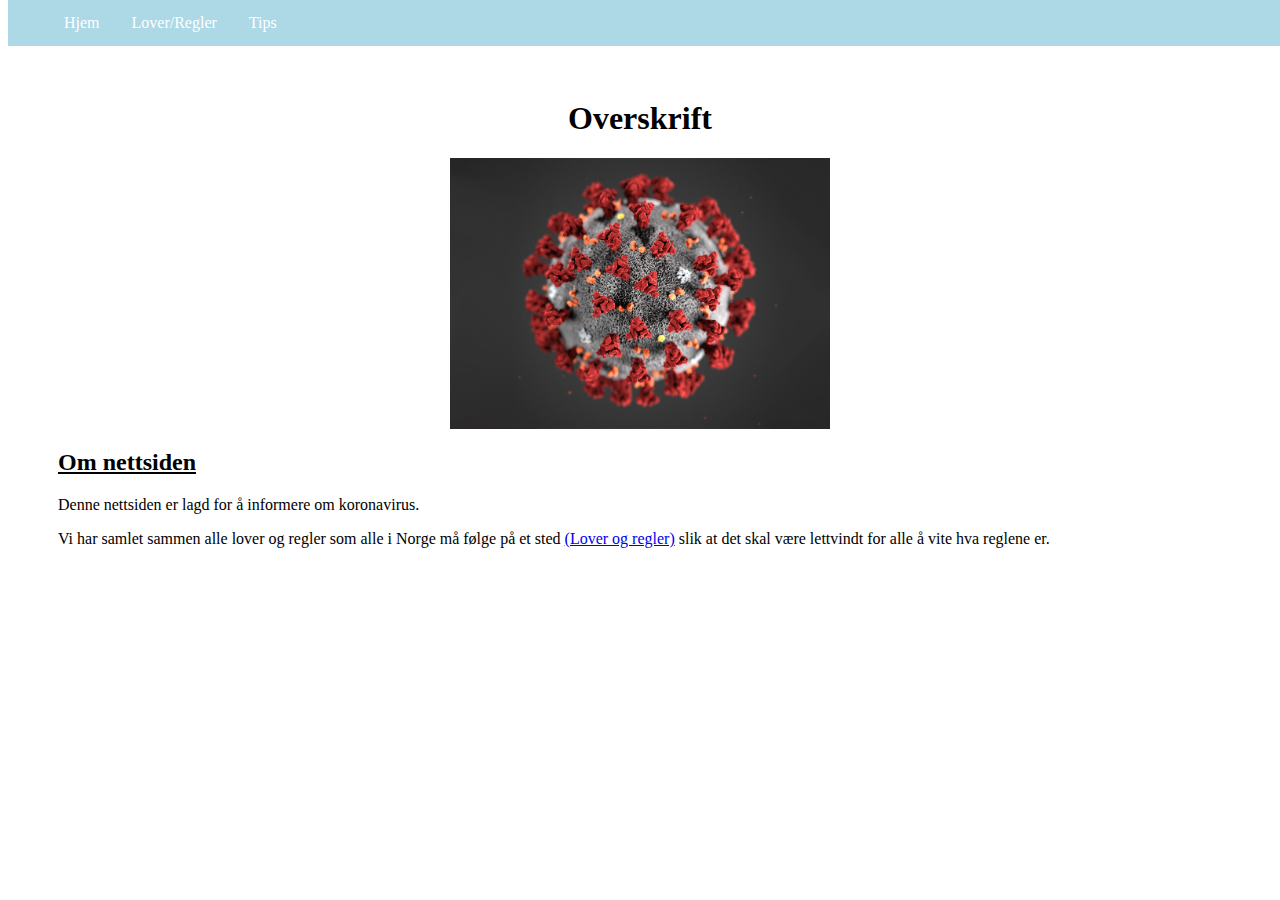
==== Index.html @ b2a16e2d "Starten av nettsiden" ====
<!DOCTYPE html>
<html lang="en">
<head>
    <meta charset="UTF-8">
    <meta name="viewport" cotent="width=device-width, initial-scale=1.0">
    <link rel="stylesheet" href="CSS/Style.css">
    <link rel="stylesheet" href="CSS/Navbar.css">
    <title>Snowball Challenge</title>
</head>

<header>
    <ul class="Meny">
        <li><a href="#Bilde">Hjem</a></li>
        <li><a href="#Tekst">Lover/Regler</a></li>
        <li><a href="#...">Tips</a></li>
    </ul>
</header>

<body>
    <h1>Overskrift</h1>
    <img src="Bilder/koronaV.webp" alt="Koronavirus" class="Bilde">
    <h2>Om nettsiden</h2>
    <p>Denne nettsiden er lagd for å informere om koronavirus.</p>
    <p>
        Vi har samlet sammen alle lover og regler som alle i Norge må følge på et sted  
        <a href="#Lover og regler">(Lover og regler)</a>
        slik at det skal være lettvindt for alle å vite hva reglene er.
    </p>
</body>
</html>
---- CSS/Style.css ----
h1{
    text-align: center;
    margin-top: 100px;
}

h2{
    margin-left: 50px;
    text-decoration: underline;
}

p{
    margin-left: 50px;
}

.Bilde{
    display: block;
    margin-left: auto;
    margin-right: auto;
    width: 30%;
}
---- CSS/Navbar.css ----
ul.Meny{    
    /* "list-style-type: none;" gjør at det ikke kommer 
    prikker for hvert li */
    list-style-type: none;
    position: fixed;
    top: 0;
    width: 100%;
    margin: 0;
    /*overflow: hidden;*/
    background-color:lightblue;
}

li{
    float: left;
}

li a{
    display: block;
    color: white;
    text-align: center;
    padding: 14px 16px;
    text-decoration: none;
}

/* Her er det som skjer hvis du holder musepekeren over a*/
li a:hover{
    font-weight: bold;
}
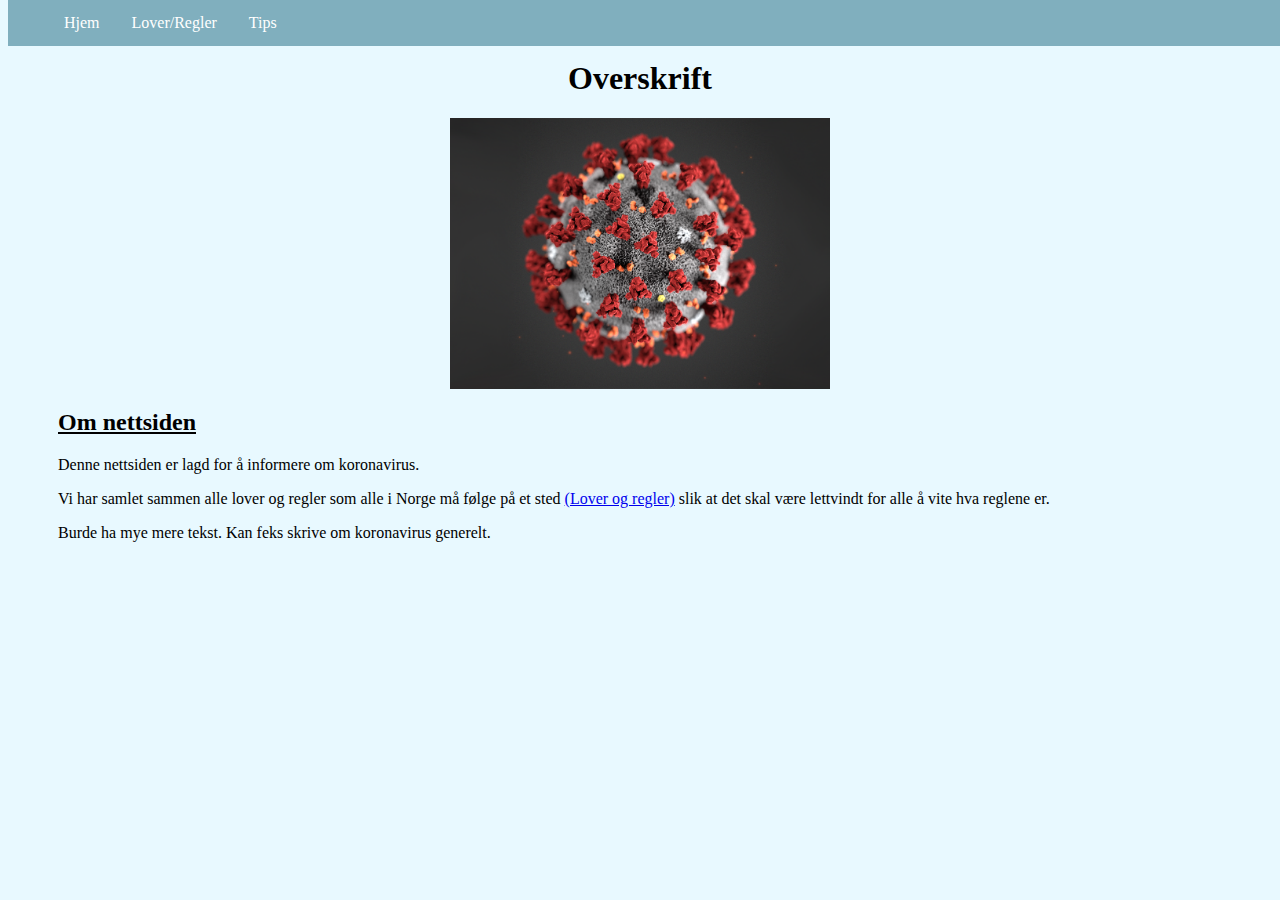
==== commit 4762ddf1: "Lagt til mer" ====
--- a/Index.html
+++ b/Index.html
@@ -3,16 +3,16 @@
 <head>
     <meta charset="UTF-8">
     <meta name="viewport" cotent="width=device-width, initial-scale=1.0">
-    <link rel="stylesheet" href="CSS/Style.css">
+    <link rel="stylesheet" href="CSS/Style-Index.css">
     <link rel="stylesheet" href="CSS/Navbar.css">
     <title>Snowball Challenge</title>
 </head>
 
 <header>
     <ul class="Meny">
-        <li><a href="#Bilde">Hjem</a></li>
-        <li><a href="#Tekst">Lover/Regler</a></li>
-        <li><a href="#...">Tips</a></li>
+        <li><a href="Index.html">Hjem</a></li>
+        <li><a href="Regler.html">Lover/Regler</a></li>
+        <li><a href="Tips.html">Tips</a></li>
     </ul>
 </header>
 
@@ -26,5 +26,8 @@
         <a href="#Lover og regler">(Lover og regler)</a>
         slik at det skal være lettvindt for alle å vite hva reglene er.
     </p>
+    <p>
+        Burde ha mye mere tekst. Kan feks skrive om koronavirus generelt.
+    </p>
 </body>
 </html>--- a/CSS/Style-Index.css
+++ b/CSS/Style-Index.css
@@ -0,0 +1,24 @@
+body{
+    background-color: rgb(232, 249, 255);
+}
+
+h1{
+    text-align: center;
+    margin-top: 60px;
+}
+
+h2{
+    margin-left: 50px;
+    text-decoration: underline;
+}
+
+p{
+    margin-left: 50px;
+}
+
+.Bilde{
+    display: block;
+    margin-left: auto;
+    margin-right: auto;
+    width: 30%;
+}--- a/CSS/Navbar.css
+++ b/CSS/Navbar.css
@@ -7,7 +7,7 @@
     width: 100%;
     margin: 0;
     /*overflow: hidden;*/
-    background-color:lightblue;
+    background-color:rgb(128, 175, 190);
 }
 
 li{
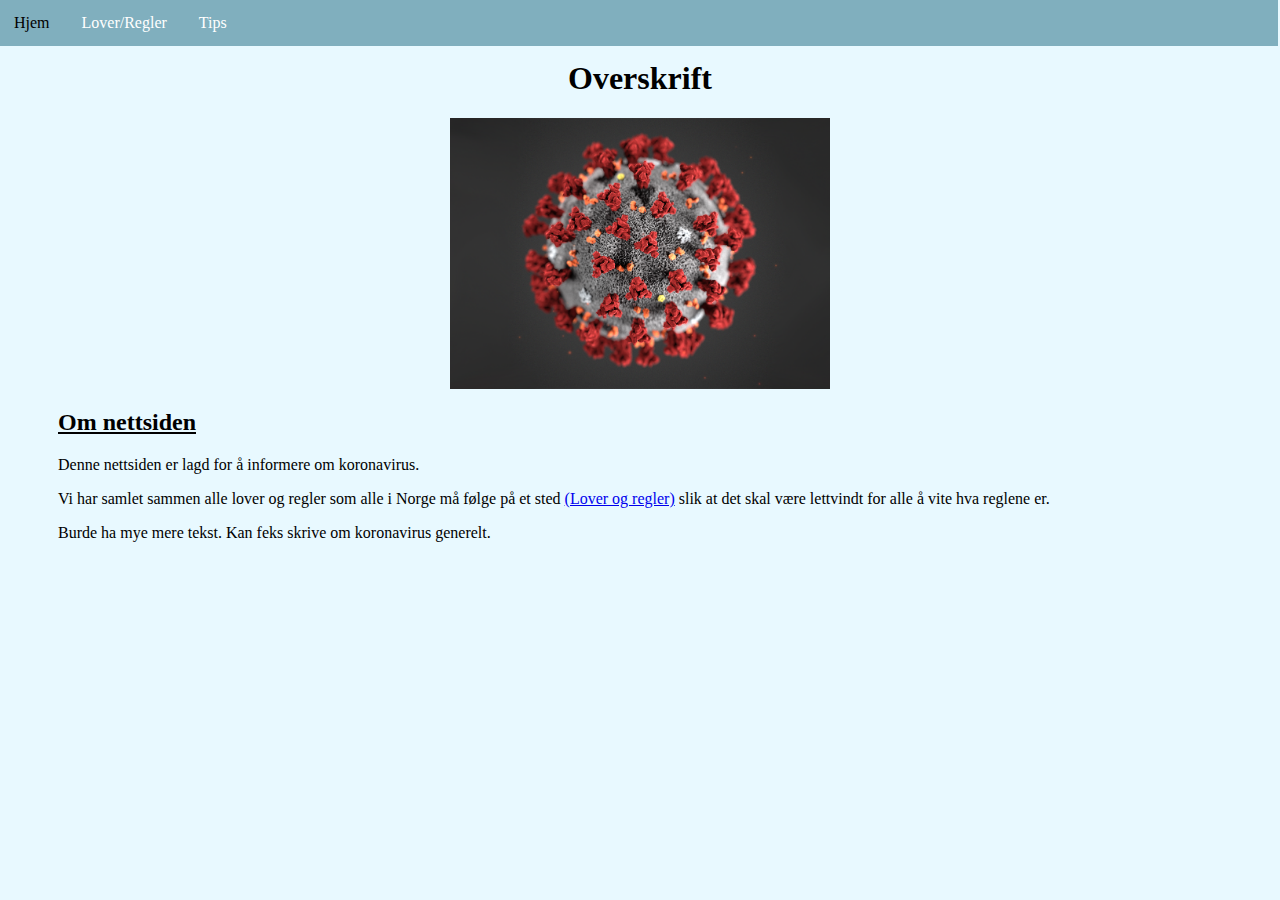
==== commit 763b2d46: ".." ====
--- a/Index.html
+++ b/Index.html
@@ -5,7 +5,7 @@
     <meta name="viewport" cotent="width=device-width, initial-scale=1.0">
     <link rel="stylesheet" href="CSS/Style-Index.css">
     <link rel="stylesheet" href="CSS/Navbar.css">
-    <title>Snowball Challenge</title>
+    <title>Hjem</title>
 </head>
 
 <header>
@@ -23,7 +23,7 @@
     <p>Denne nettsiden er lagd for å informere om koronavirus.</p>
     <p>
         Vi har samlet sammen alle lover og regler som alle i Norge må følge på et sted  
-        <a href="#Lover og regler">(Lover og regler)</a>
+        <a href="Regler.html">(Lover og regler)</a>
         slik at det skal være lettvindt for alle å vite hva reglene er.
     </p>
     <p>
--- a/CSS/Navbar.css
+++ b/CSS/Navbar.css
@@ -6,8 +6,10 @@
     top: 0;
     width: 100%;
     margin: 0;
+    margin-left: -10px;
     /*overflow: hidden;*/
     background-color:rgb(128, 175, 190);
+    padding: 0;
 }
 
 li{
@@ -24,5 +26,5 @@
 
 /* Her er det som skjer hvis du holder musepekeren over a*/
 li a:hover{
-    font-weight: bold;
+    color: black;
 }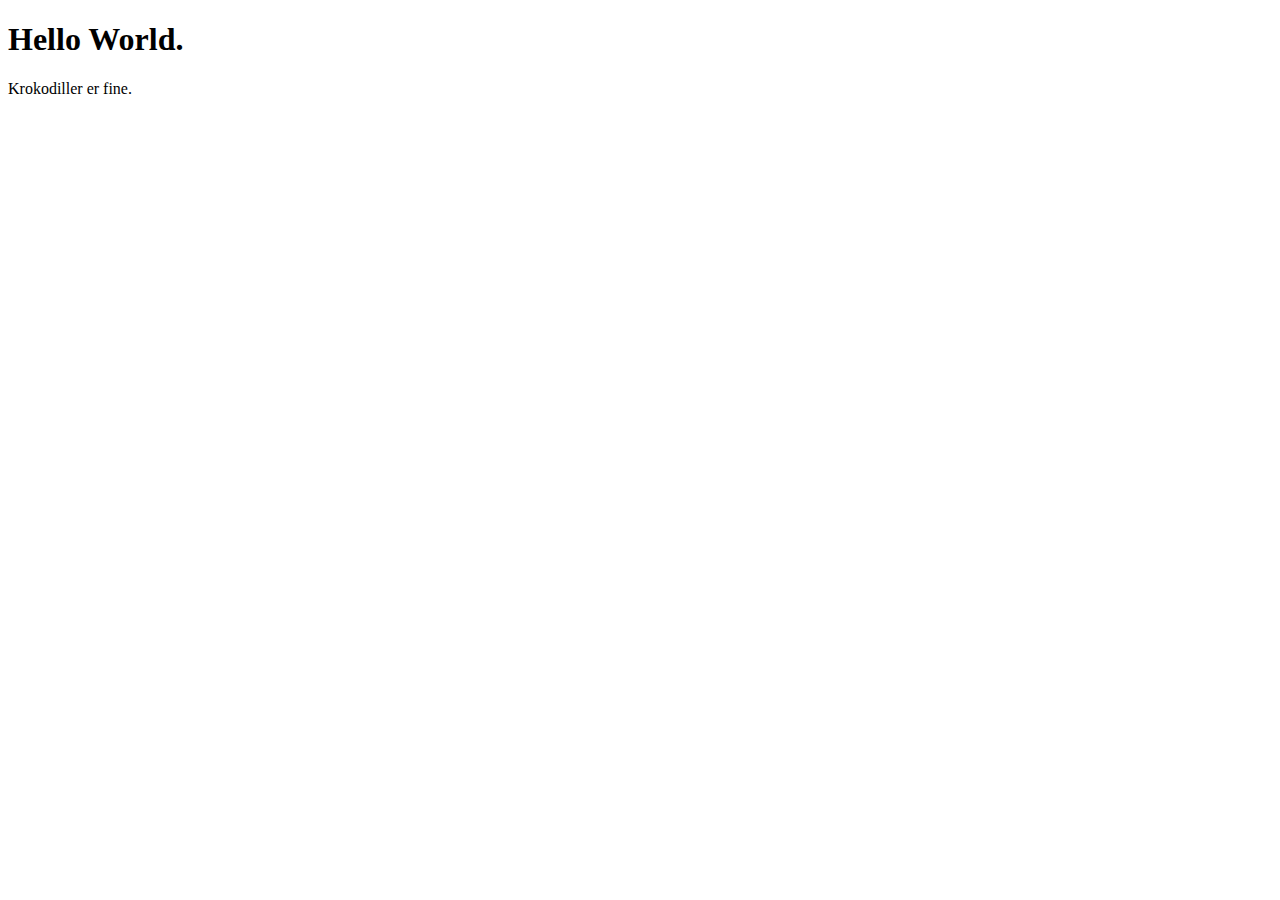
==== commit f3b4e1e7: "rvcrc" ====
--- a/Index.html
+++ b/Index.html
@@ -3,31 +3,12 @@
 <head>
     <meta charset="UTF-8">
     <meta name="viewport" cotent="width=device-width, initial-scale=1.0">
-    <link rel="stylesheet" href="CSS/Style-Index.css">
-    <link rel="stylesheet" href="CSS/Navbar.css">
-    <title>Hjem</title>
+    <title>Snowball Challenge</title>
 </head>
-
-<header>
-    <ul class="Meny">
-        <li><a href="Index.html">Hjem</a></li>
-        <li><a href="Regler.html">Lover/Regler</a></li>
-        <li><a href="Tips.html">Tips</a></li>
-    </ul>
-</header>
-
 <body>
-    <h1>Overskrift</h1>
-    <img src="Bilder/koronaV.webp" alt="Koronavirus" class="Bilde">
-    <h2>Om nettsiden</h2>
-    <p>Denne nettsiden er lagd for å informere om koronavirus.</p>
-    <p>
-        Vi har samlet sammen alle lover og regler som alle i Norge må følge på et sted  
-        <a href="Regler.html">(Lover og regler)</a>
-        slik at det skal være lettvindt for alle å vite hva reglene er.
-    </p>
-    <p>
-        Burde ha mye mere tekst. Kan feks skrive om koronavirus generelt.
-    </p>
+    <header>
+    </header>
+    <h1>Hello World.</h1>
+    <p>Krokodiller er fine.</p>
 </body>
 </html>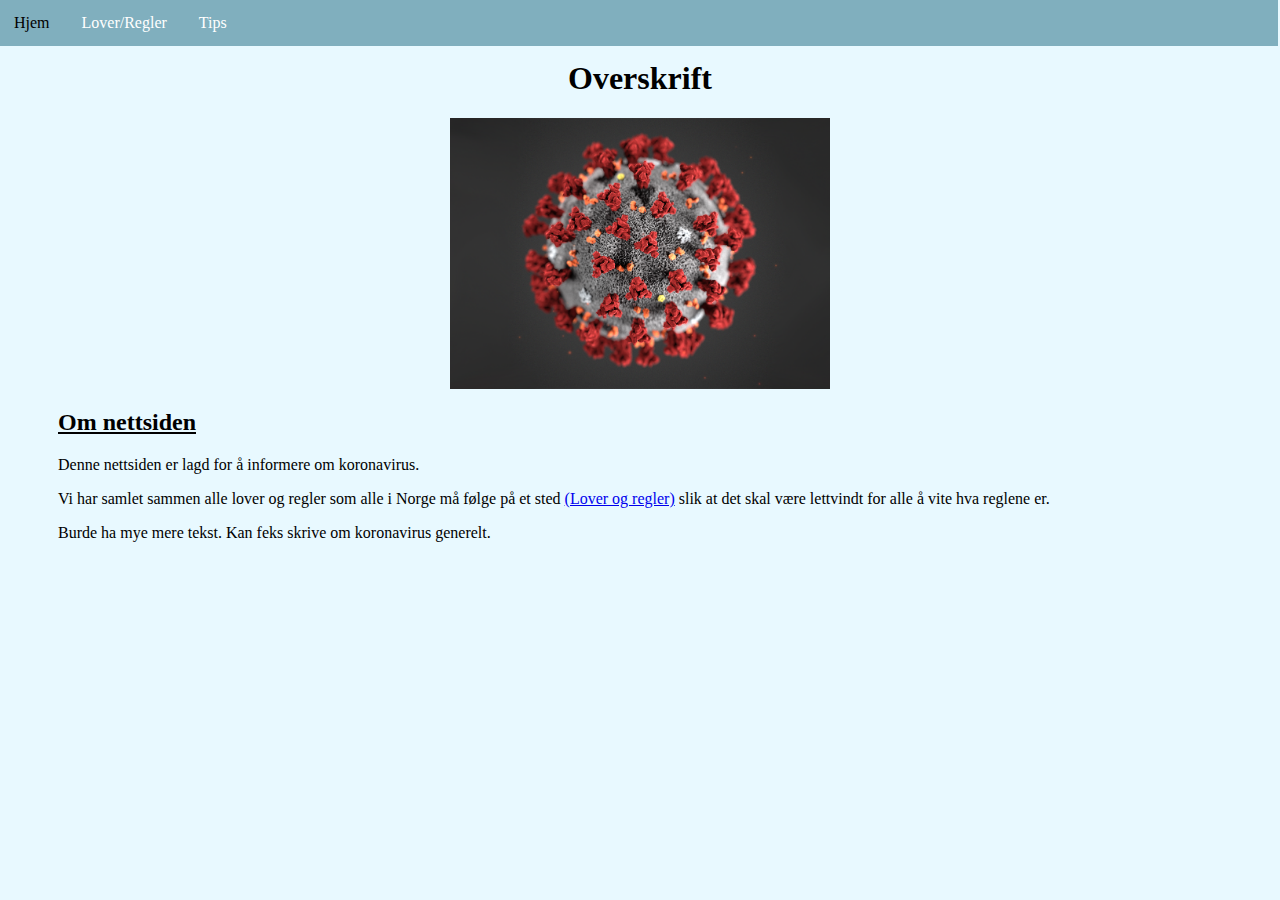
==== commit c07583fb: "bhtvgf" ====
--- a/Index.html
+++ b/Index.html
@@ -3,12 +3,31 @@
 <head>
     <meta charset="UTF-8">
     <meta name="viewport" cotent="width=device-width, initial-scale=1.0">
-    <title>Snowball Challenge</title>
+    <link rel="stylesheet" href="CSS/Style-Index.css">
+    <link rel="stylesheet" href="CSS/Navbar.css">
+    <title>Hjem</title>
 </head>
+
+<header>
+    <ul class="Meny">
+        <li><a href="Index.html">Hjem</a></li>
+        <li><a href="Regler.html">Lover/Regler</a></li>
+        <li><a href="Tips.html">Tips</a></li>
+    </ul>
+</header>
+
 <body>
-    <header>
-    </header>
-    <h1>Hello World.</h1>
-    <p>Krokodiller er fine.</p>
+    <h1>Overskrift</h1>
+    <img src="Bilder/koronaV.webp" alt="Koronavirus" class="Bilde">
+    <h2>Om nettsiden</h2>
+    <p>Denne nettsiden er lagd for å informere om koronavirus.</p>
+    <p>
+        Vi har samlet sammen alle lover og regler som alle i Norge må følge på et sted  
+        <a href="Regler.html">(Lover og regler)</a>
+        slik at det skal være lettvindt for alle å vite hva reglene er.
+    </p>
+    <p>
+        Burde ha mye mere tekst. Kan feks skrive om koronavirus generelt.
+    </p>
 </body>
 </html>--- a/CSS/Style-Index.css
+++ b/CSS/Style-Index.css
@@ -0,0 +1,24 @@
+body{
+    background-color: rgb(232, 249, 255);
+}
+
+h1{
+    text-align: center;
+    margin-top: 60px;
+}
+
+h2{
+    margin-left: 50px;
+    text-decoration: underline;
+}
+
+p{
+    margin-left: 50px;
+}
+
+.Bilde{
+    display: block;
+    margin-left: auto;
+    margin-right: auto;
+    width: 30%;
+}--- a/CSS/Navbar.css
+++ b/CSS/Navbar.css
@@ -0,0 +1,30 @@
+ul.Meny{    
+    /* "list-style-type: none;" gjør at det ikke kommer 
+    prikker for hvert li */
+    list-style-type: none;
+    position: fixed;
+    top: 0;
+    width: 100%;
+    margin: 0;
+    margin-left: -10px;
+    /*overflow: hidden;*/
+    background-color:rgb(128, 175, 190);
+    padding: 0;
+}
+
+li{
+    float: left;
+}
+
+li a{
+    display: block;
+    color: white;
+    text-align: center;
+    padding: 14px 16px;
+    text-decoration: none;
+}
+
+/* Her er det som skjer hvis du holder musepekeren over a*/
+li a:hover{
+    color: black;
+}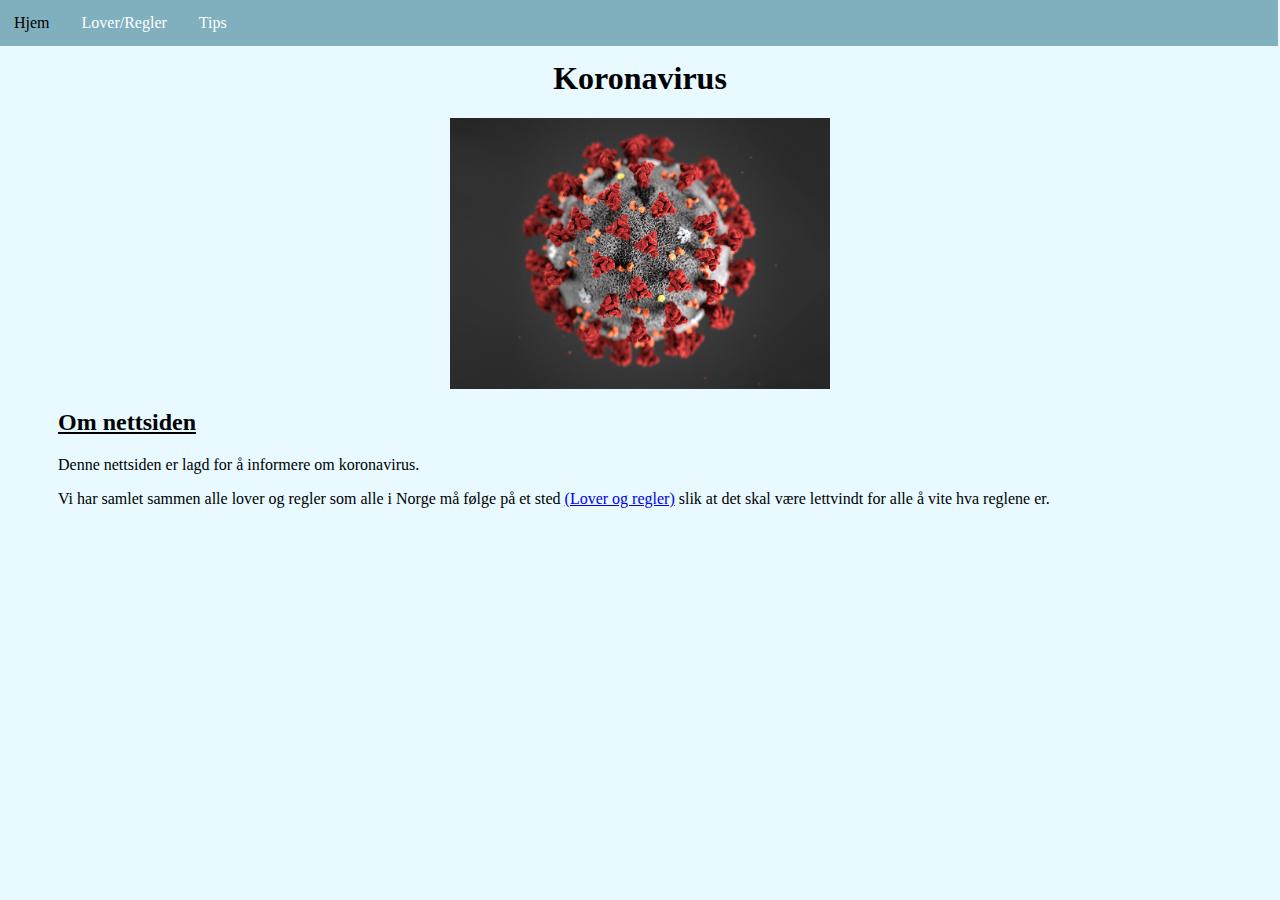
==== commit ae6e797f: "du vet" ====
--- a/Index.html
+++ b/Index.html
@@ -17,7 +17,7 @@
 </header>
 
 <body>
-    <h1>Overskrift</h1>
+    <h1>Koronavirus</h1>
     <img src="Bilder/koronaV.webp" alt="Koronavirus" class="Bilde">
     <h2>Om nettsiden</h2>
     <p>Denne nettsiden er lagd for å informere om koronavirus.</p>
@@ -26,8 +26,5 @@
         <a href="Regler.html">(Lover og regler)</a>
         slik at det skal være lettvindt for alle å vite hva reglene er.
     </p>
-    <p>
-        Burde ha mye mere tekst. Kan feks skrive om koronavirus generelt.
-    </p>
 </body>
 </html>